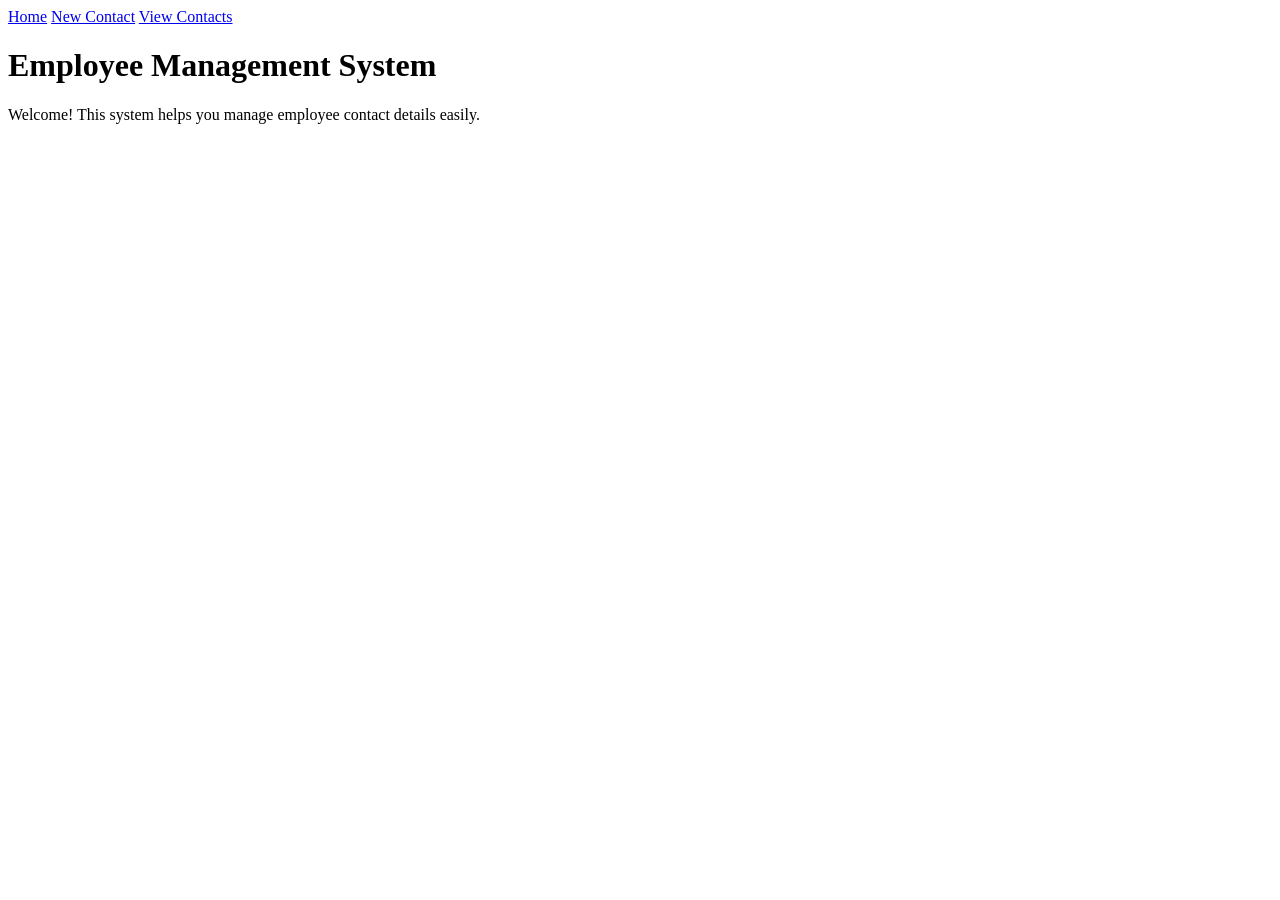
==== index.html @ 60e38a2e "update" ====
<!DOCTYPE html>
<html>
<head>
    <title>Employee Management System</title>
    <link rel="stylesheet" href="styles.css">
</head>
<body>

<nav>
    <a href="index.html">Home</a>
    <a href="new-contact.html">New Contact</a>
    <a href="view-contacts.html">View Contacts</a>
</nav>

<h1>Employee Management System</h1>
<p>Welcome! This system helps you manage employee contact details easily.</p>

</body>
</html>
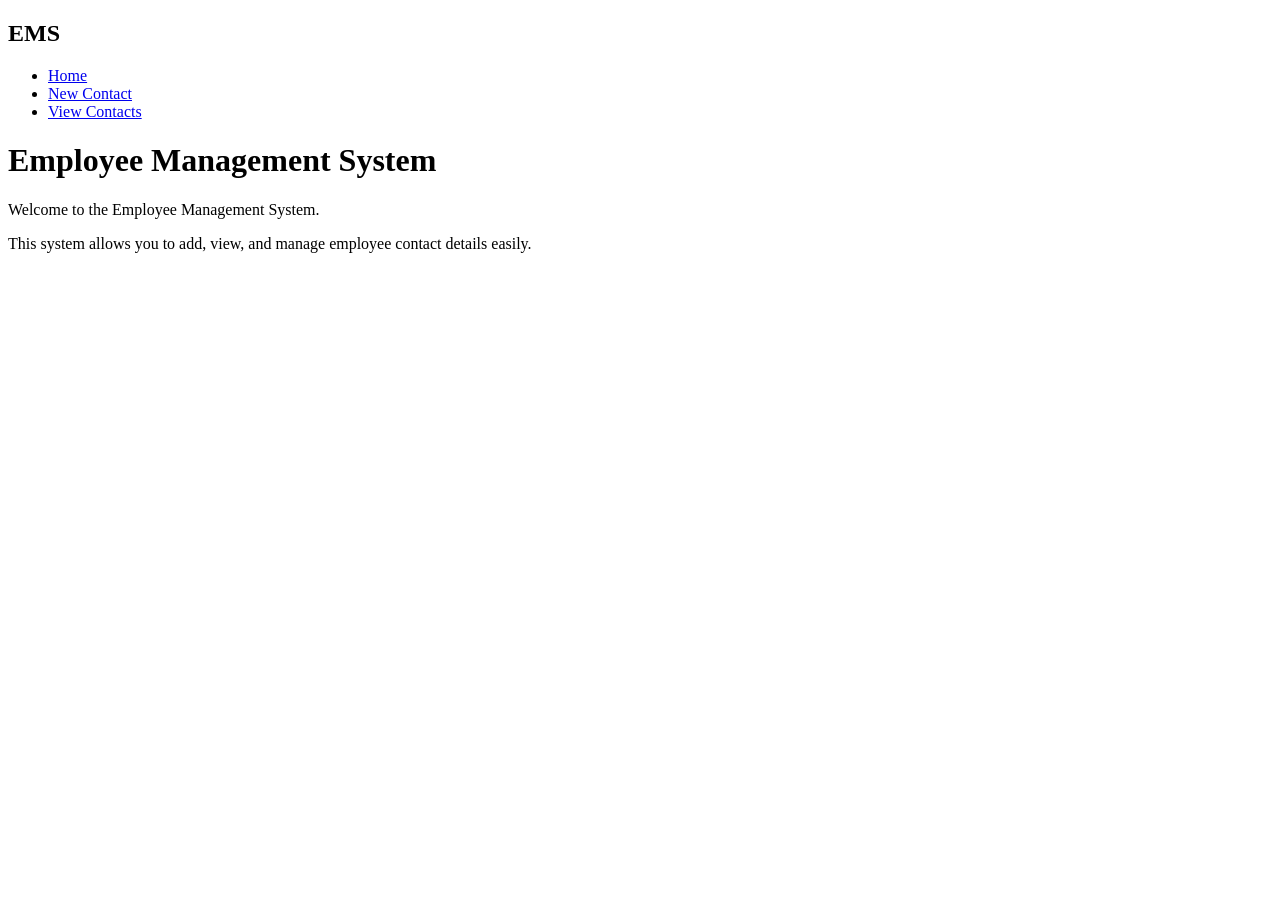
==== commit f832c94f: "update2" ====
--- a/index.html
+++ b/index.html
@@ -1,19 +1,26 @@
 <!DOCTYPE html>
-<html>
+<html lang="en">
 <head>
+    <meta charset="UTF-8">
     <title>Employee Management System</title>
     <link rel="stylesheet" href="styles.css">
 </head>
 <body>
 
 <nav>
-    <a href="index.html">Home</a>
-    <a href="new-contact.html">New Contact</a>
-    <a href="view-contacts.html">View Contacts</a>
+    <h2>EMS</h2>
+    <ul>
+        <li><a href="index.html">Home</a></li>
+        <li><a href="new-contact.html">New Contact</a></li>
+        <li><a href="view-contacts.html">View Contacts</a></li>
+    </ul>
 </nav>
 
-<h1>Employee Management System</h1>
-<p>Welcome! This system helps you manage employee contact details easily.</p>
+<div class="container">
+    <h1>Employee Management System</h1>
+    <p>Welcome to the Employee Management System.</p>
+    <p>This system allows you to add, view, and manage employee contact details easily.</p>
+</div>
 
 </body>
 </html>
